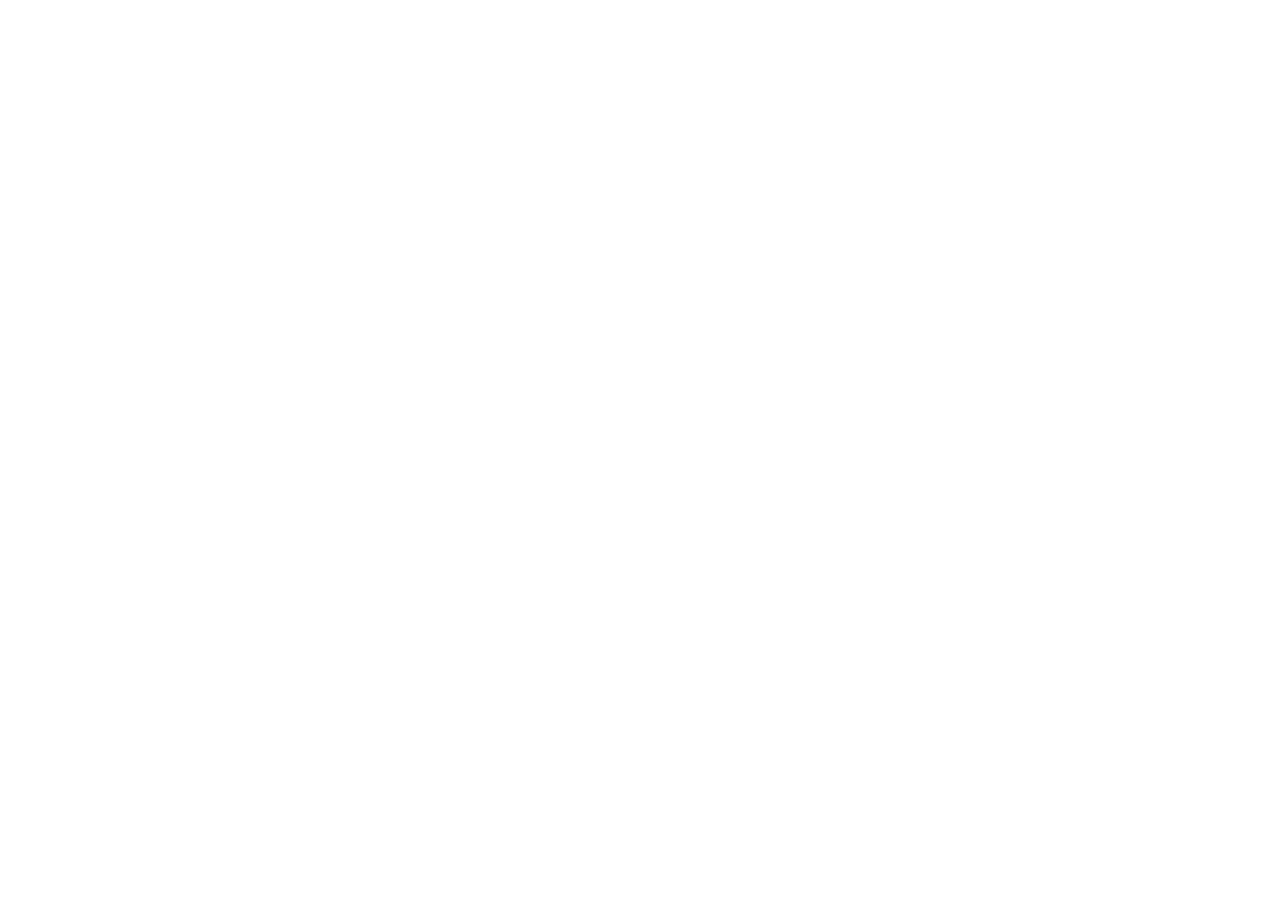
==== index.html @ e69b15ea "Estructura" ====
<!DOCTYPE html>
<html lang="en">
<head>
    <meta charset="UTF-8">
    <meta name="viewport" content="width=device-width, initial-scale=1.0">
    <meta http-equiv="X-UA-Compatible" content="ie=edge">
    <title>Intro</title>
</head>
<body>
    
</body>
</html>
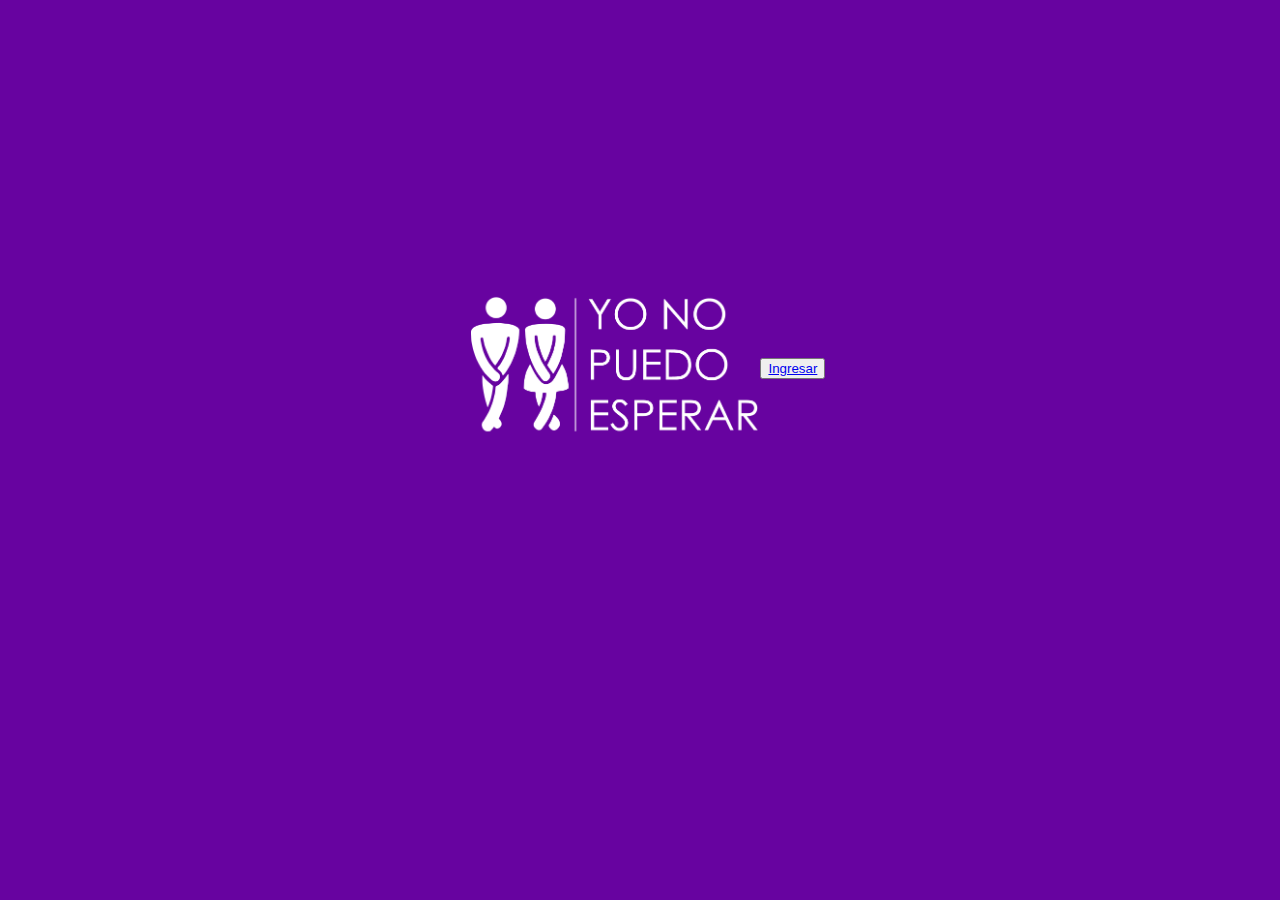
==== commit b581a369: "Intro" ====
--- a/index.html
+++ b/index.html
@@ -4,9 +4,27 @@
     <meta charset="UTF-8">
     <meta name="viewport" content="width=device-width, initial-scale=1.0">
     <meta http-equiv="X-UA-Compatible" content="ie=edge">
-    <title>Intro</title>
+    <link rel="stylesheet" href="https://stackpath.bootstrapcdn.com/bootstrap/4.1.3/css/bootstrap.min.css" integrity="sha384-MCw98/SFnGE8fJT3GXwEOngsV7Zt27NXFoaoApmYm81iuXoPkFOJwJ8ERdknLPMO" crossorigin="anonymous">
+    <link href="https://fonts.googleapis.com/icon?family=Material+Icons" rel="stylesheet">
+    <link href="https://fonts.googleapis.com/css?family=Roboto+Condensed" rel="stylesheet">
+    <link rel="stylesheet" href="https://use.fontawesome.com/releases/v5.5.0/css/all.css" integrity="sha384-B4dIYHKNBt8Bc12p+WXckhzcICo0wtJAoU8YZTY5qE0Id1GSseTk6S+L3BlXeVIU" crossorigin="anonymous">
+    <link rel="stylesheet" href="src/css/main.css">
+    <title>YO NO PUEDO ESPERAR</title>
 </head>
 <body>
-    
+    <div class="container-fluid imagenFondo">
+        <div class="row">
+            <div class="col-12 text-center alinVertical">
+                <img class="mx-auto img-responsive" style="height:150px;" src="src/img/LOGONPEBLANCO.png">
+                <div>
+                    <button class="btn btn-lg"> <a class="text-white" href="src/html/presentacion.html"> Ingresar </a></button>
+                </div>
+            </div>
+        </div>
+    </div>
+    <script src="https://code.jquery.com/jquery-3.3.1.slim.min.js" integrity="sha384-q8i/X+965DzO0rT7abK41JStQIAqVgRVzpbzo5smXKp4YfRvH+8abtTE1Pi6jizo" crossorigin="anonymous"></script>
+    <script src="https://cdnjs.cloudflare.com/ajax/libs/popper.js/1.14.3/umd/popper.min.js" integrity="sha384-ZMP7rVo3mIykV+2+9J3UJ46jBk0WLaUAdn689aCwoqbBJiSnjAK/l8WvCWPIPm49" crossorigin="anonymous"></script>
+    <script src="https://stackpath.bootstrapcdn.com/bootstrap/4.1.3/js/bootstrap.min.js" integrity="sha384-ChfqqxuZUCnJSK3+MXmPNIyE6ZbWh2IMqE241rYiqJxyMiZ6OW/JmZQ5stwEULTy" crossorigin="anonymous"></script>
 </body>
-</html>+</html>
+
--- a/src/css/main.css
+++ b/src/css/main.css
@@ -0,0 +1,46 @@
+body {
+    background-color: #6703a0;
+    width: 100%;
+    height: calc(100vh - 0px);
+    position: fixed;
+    top: 0px;
+    left: 0px;
+}
+
+.alinVertical{
+    height: 80vh;
+    display: flex;
+    justify-content: center;
+    align-items: center;
+}
+
+.imagenFondo {
+    background-size: cover;
+    background-position: center;
+    height: 100vh;
+    -webkit-animation-name: example;
+    -webkit-animation-duration: 5s;
+    -webkit-animation-iteration-count: 8;
+    animation-name: example;
+    animation-duration: 5s;
+    animation-iteration-count: 8;
+}
+
+@-webkit-keyframes example {
+    from {
+        background-color: #6703a0;
+    }
+    to {
+        background-color:rgb(151, 23, 255);
+    }
+}
+
+@keyframes example {
+    from {
+        background-color: #6703a0;
+    }
+    to {
+        background-color:  rgb(151, 23, 255);
+    }
+}
+
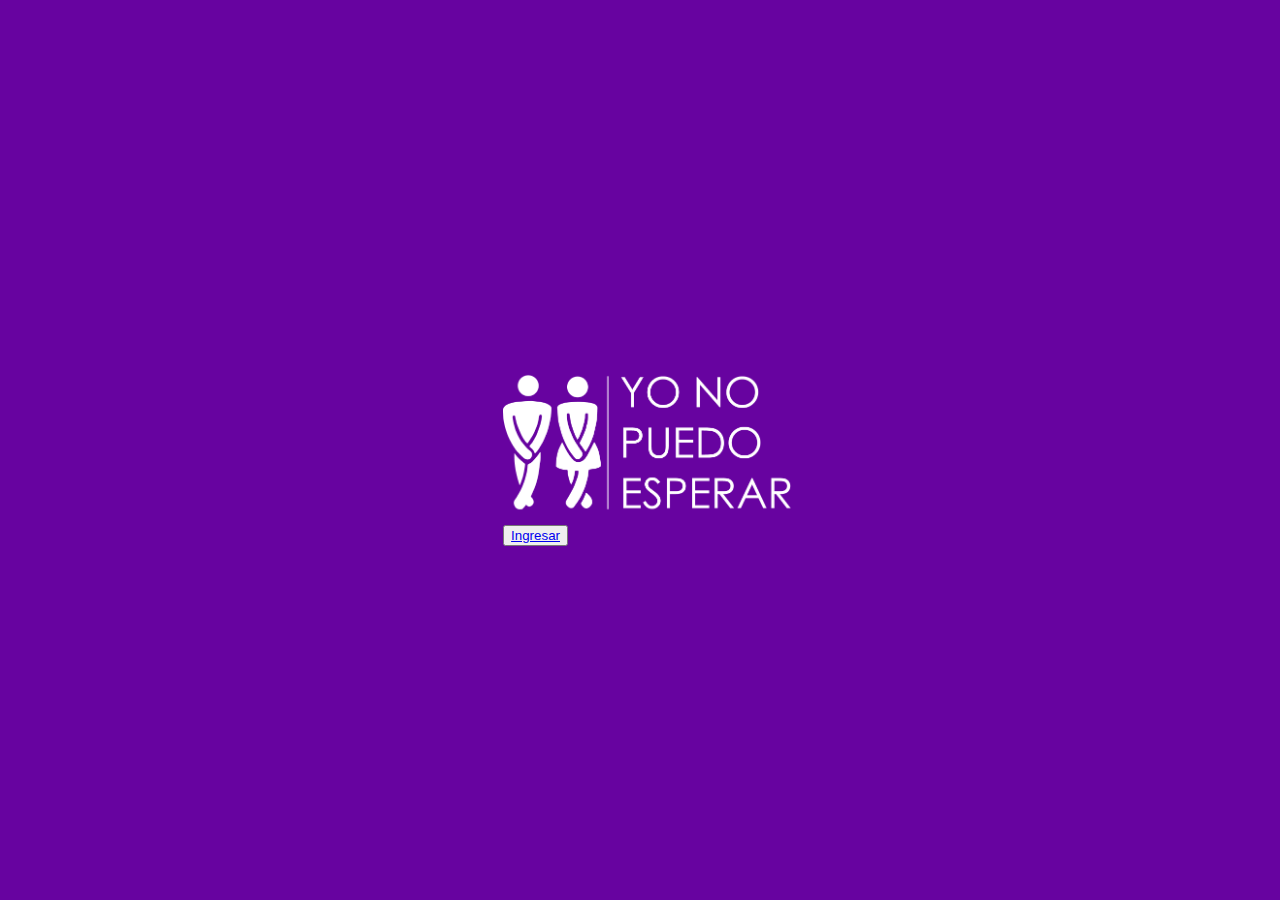
==== commit 9108f503: "Intro center" ====
--- a/index.html
+++ b/index.html
@@ -12,15 +12,18 @@
     <title>YO NO PUEDO ESPERAR</title>
 </head>
 <body>
-    <div class="container-fluid imagenFondo">
+    <div class="container-fluid imagenFondo alinVertical">
         <div class="row">
-            <div class="col-12 text-center alinVertical">
-                <img class="mx-auto img-responsive" style="height:150px;" src="src/img/LOGONPEBLANCO.png">
-                <div>
-                    <button class="btn btn-lg"> <a class="text-white" href="src/html/presentacion.html"> Ingresar </a></button>
-                </div>
+            <div class="col-12 text-center">
+                <img class="img-responsive" style="height:150px;" src="src/img/LOGONPEBLANCO.png">
+            </div>
+            <div class="col-12 text-center mx-auto p-3">
+                <button class="btn btn-lg btn-primary"> <a class="text-white" href="src/html/presentacion.html"> Ingresar </a></button>
             </div>
         </div>
+        
+            
+        
     </div>
     <script src="https://code.jquery.com/jquery-3.3.1.slim.min.js" integrity="sha384-q8i/X+965DzO0rT7abK41JStQIAqVgRVzpbzo5smXKp4YfRvH+8abtTE1Pi6jizo" crossorigin="anonymous"></script>
     <script src="https://cdnjs.cloudflare.com/ajax/libs/popper.js/1.14.3/umd/popper.min.js" integrity="sha384-ZMP7rVo3mIykV+2+9J3UJ46jBk0WLaUAdn689aCwoqbBJiSnjAK/l8WvCWPIPm49" crossorigin="anonymous"></script>
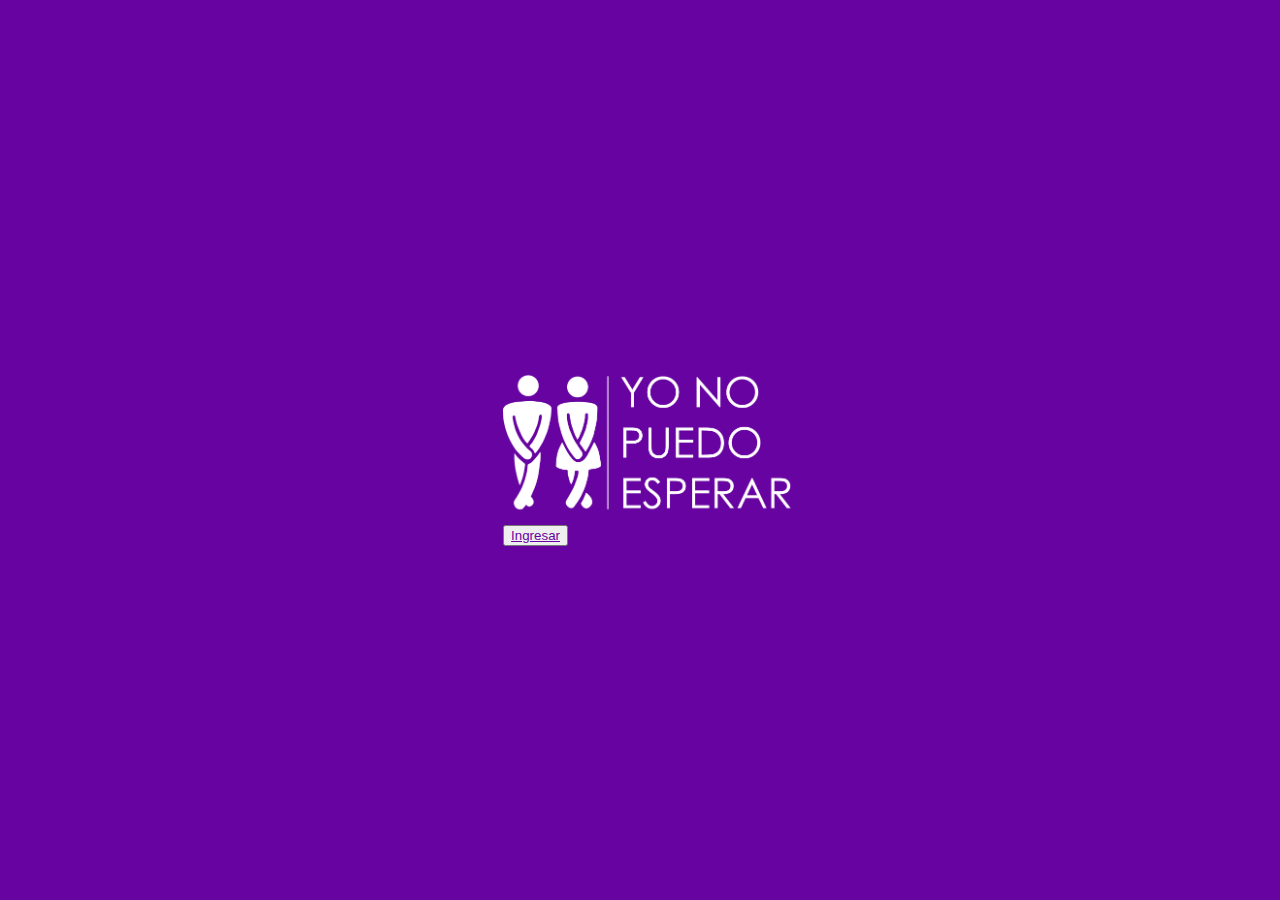
==== commit f1cbf28b: "Cambio img convenioclc" ====
--- a/index.html
+++ b/index.html
@@ -18,12 +18,9 @@
                 <img class="img-responsive" style="height:150px;" src="src/img/LOGONPEBLANCO.png">
             </div>
             <div class="col-12 text-center mx-auto p-3">
-                <button class="btn btn-lg btn-primary"> <a class="text-white" href="src/html/presentacion.html"> Ingresar </a></button>
+                <button class="btn btn-lg btn-light"><a class="colBotTex" href="src/html/presentacion.html"> Ingresar </a></button>
             </div>
         </div>
-        
-            
-        
     </div>
     <script src="https://code.jquery.com/jquery-3.3.1.slim.min.js" integrity="sha384-q8i/X+965DzO0rT7abK41JStQIAqVgRVzpbzo5smXKp4YfRvH+8abtTE1Pi6jizo" crossorigin="anonymous"></script>
     <script src="https://cdnjs.cloudflare.com/ajax/libs/popper.js/1.14.3/umd/popper.min.js" integrity="sha384-ZMP7rVo3mIykV+2+9J3UJ46jBk0WLaUAdn689aCwoqbBJiSnjAK/l8WvCWPIPm49" crossorigin="anonymous"></script>
--- a/src/css/main.css
+++ b/src/css/main.css
@@ -5,6 +5,15 @@
     position: fixed;
     top: 0px;
     left: 0px;
+}
+
+.colBotTex{
+    color:#6703a0;
+}
+
+.colBotTex:hover{
+    color:#1f0031;
+    text-decoration:none; 
 }
 
 .alinVertical{
